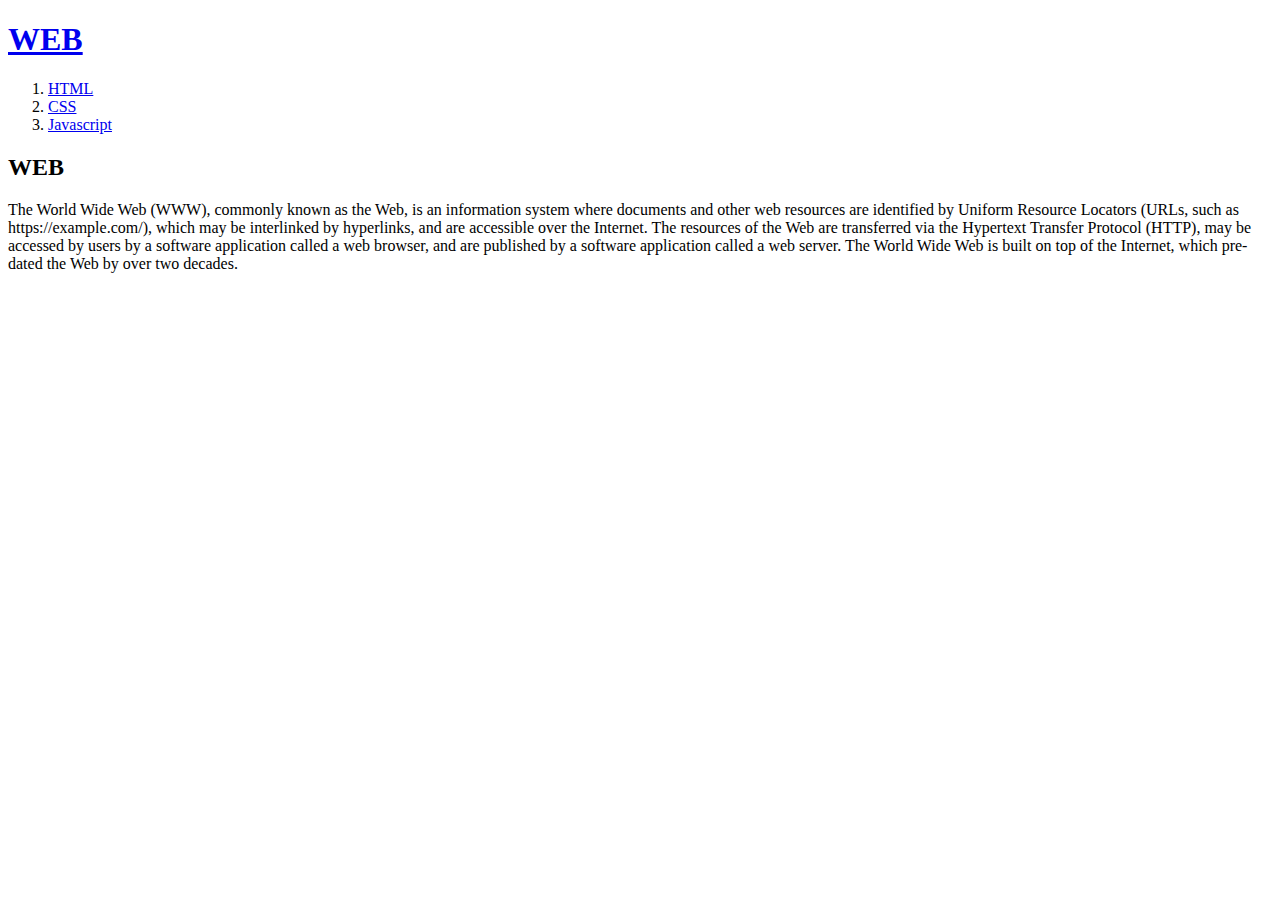
==== index.html @ 30417672 "웹사이트 완성~!" ====
<!doctype html>
<html>
  <head>
    <title>WEB1 - Welcome</title>
    <meta charset="utf-8">
  </head>

  <body>
    <h1><a href="index.html">WEB</a></h1>
    <ol>
      <li><a href="1.html">HTML</a></li>
      <li><a href="2.html">CSS</a></li>
      <li><a href="3.html">Javascript</a></li>
    </ol>
    <h2>WEB</h2>
    <p>
      The World Wide Web (WWW), commonly known as the Web, is an information system where documents and other web resources are identified by Uniform Resource Locators (URLs, such as https://example.com/), which may be interlinked by hyperlinks, and are accessible over the Internet. The resources of the Web are transferred via the Hypertext Transfer Protocol (HTTP), may be accessed by users by a software application called a web browser, and are published by a software application called a web server. The World Wide Web is built on top of the Internet, which pre-dated the Web by over two decades.
    </p>
  </body>
</html>
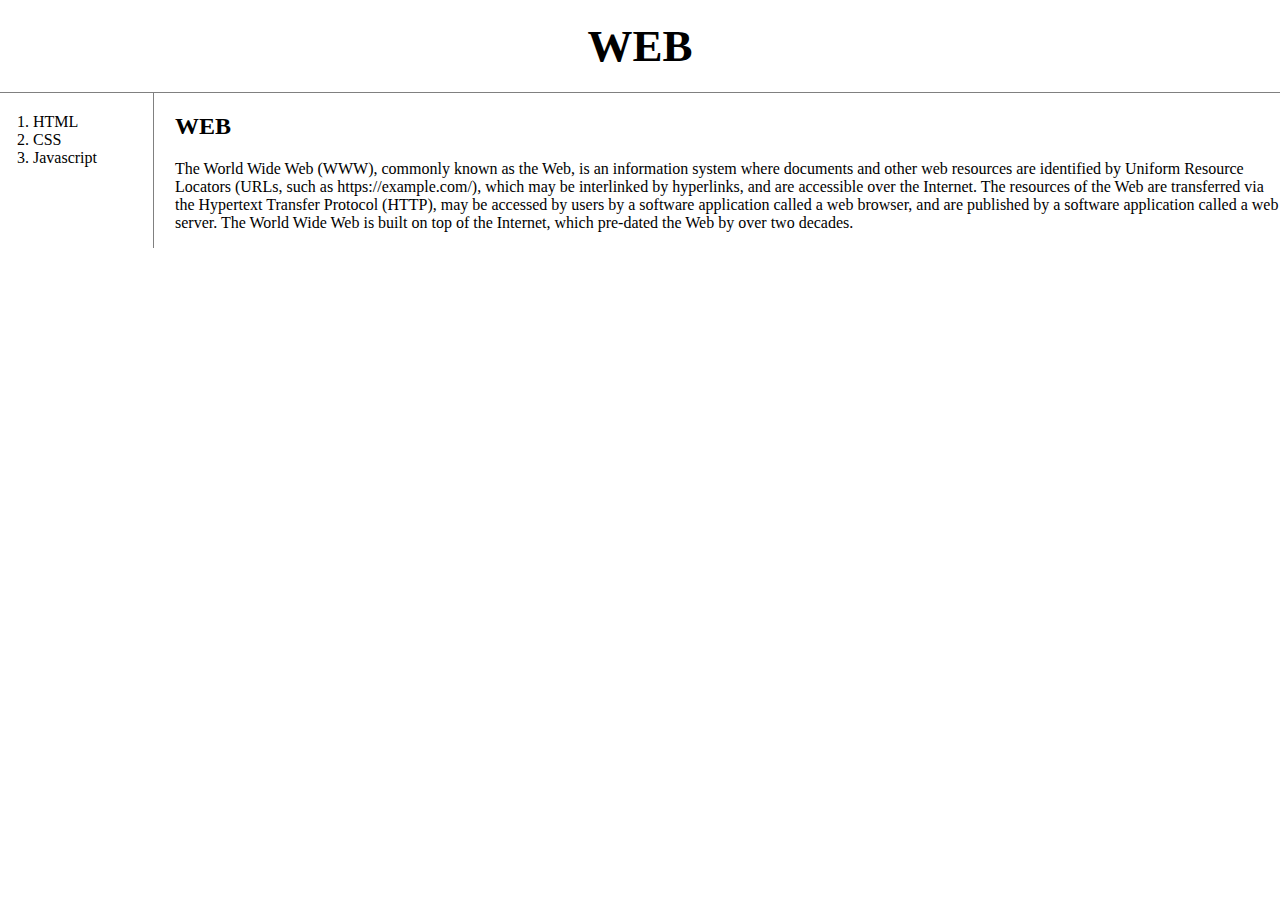
==== commit 3b52722e: "수정본" ====
--- a/index.html
+++ b/index.html
@@ -3,18 +3,23 @@
   <head>
     <title>WEB1 - Welcome</title>
     <meta charset="utf-8">
+    <link rel="stylesheet" href="style.css">
   </head>
 
   <body>
     <h1><a href="index.html">WEB</a></h1>
-    <ol>
-      <li><a href="1.html">HTML</a></li>
-      <li><a href="2.html">CSS</a></li>
-      <li><a href="3.html">Javascript</a></li>
-    </ol>
-    <h2>WEB</h2>
-    <p>
-      The World Wide Web (WWW), commonly known as the Web, is an information system where documents and other web resources are identified by Uniform Resource Locators (URLs, such as https://example.com/), which may be interlinked by hyperlinks, and are accessible over the Internet. The resources of the Web are transferred via the Hypertext Transfer Protocol (HTTP), may be accessed by users by a software application called a web browser, and are published by a software application called a web server. The World Wide Web is built on top of the Internet, which pre-dated the Web by over two decades.
-    </p>
+    <div id="grid">
+      <ol>
+        <li><a href="1.html">HTML</a></li>
+        <li><a href="2.html">CSS</a></li>
+        <li><a href="3.html">Javascript</a></li>
+      </ol>
+      <div id="article">
+        <h2>WEB</h2>
+        <p>
+          The World Wide Web (WWW), commonly known as the Web, is an information system where documents and other web resources are identified by Uniform Resource Locators (URLs, such as https://example.com/), which may be interlinked by hyperlinks, and are accessible over the Internet. The resources of the Web are transferred via the Hypertext Transfer Protocol (HTTP), may be accessed by users by a software application called a web browser, and are published by a software application called a web server. The World Wide Web is built on top of the Internet, which pre-dated the Web by over two decades.
+        </p>
+      </div>
+    </div>
   </body>
 </html>
--- a/style.css
+++ b/style.css
@@ -0,0 +1,41 @@
+body {
+  margin:0;
+}
+  a {
+    color:black;
+    text-decoration: none;
+  }
+  h1 {
+    font-size:45px;
+    text-align:center;
+    border-bottom:1px solid gray;
+    margin:0;
+    padding:20px;
+  }
+  ol {
+    border-right: 1px solid gray;
+    width:100px;
+    margin:0;
+    padding:20px;
+  }
+  #grid{
+    display: grid;
+    grid-template-columns: 150px 1fr;
+  }
+  #grid ol{
+    padding-left:33px;
+  }
+  #grid #article{
+    padding-left:25px;
+  }
+  @media(max-width:800px) {
+    #grid{
+      display: block;
+    }
+    ol{
+      border-right:0;
+    }
+    h1 {
+      border-bottom:none;
+    }
+  }
